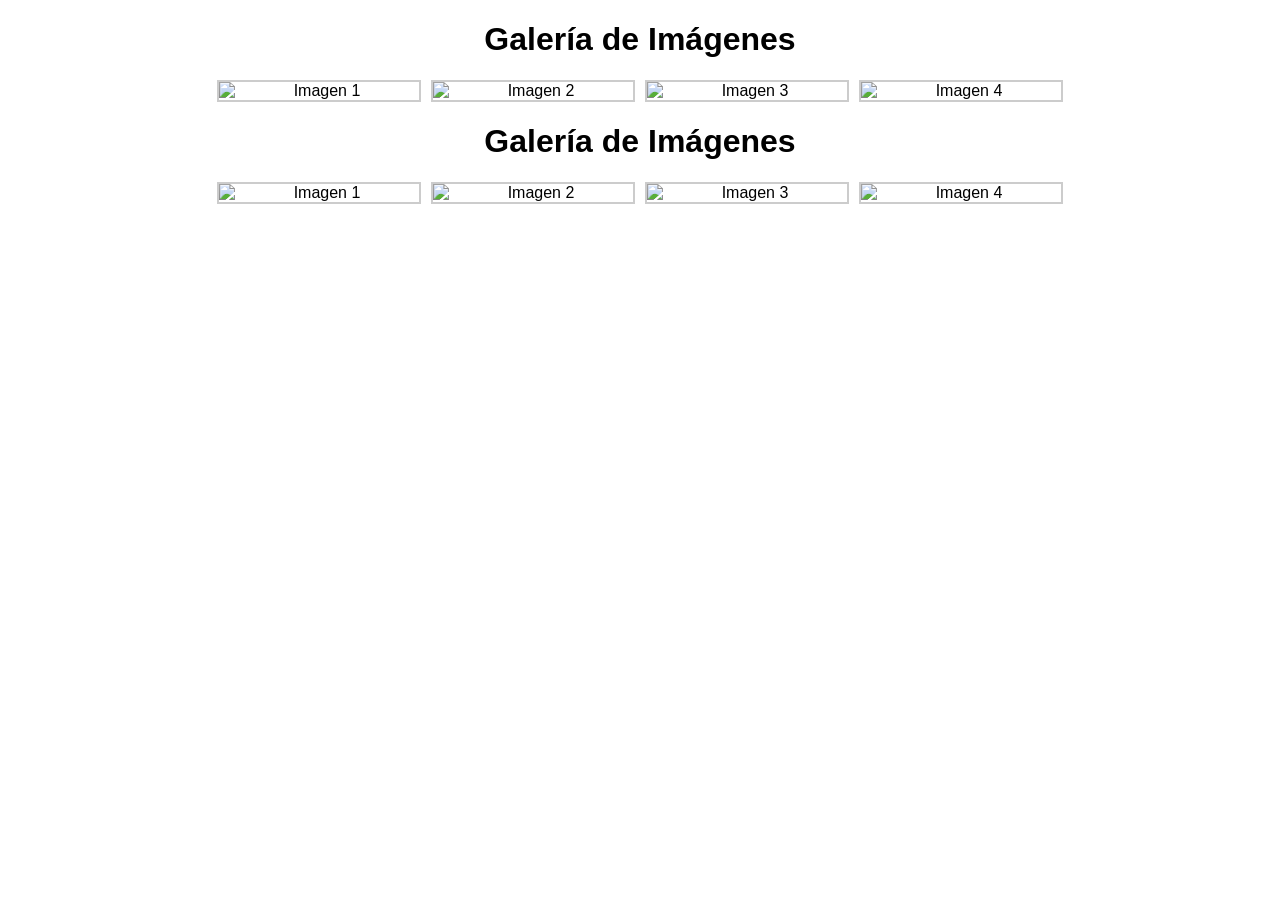
==== modules/HttpServer3/www/index.html @ e6c2890f "replica de servers" ====
<!DOCTYPE html>
<html lang="en">
<head>
    <meta charset="UTF-8">
    <title>Galería modificada</title>
    <style>
        body {
            font-family: Arial, sans-serif;
            text-align: center;
        }
        .galeria {
            display: flex;
            flex-wrap: wrap;
            justify-content: center;
            gap: 10px;
        }
        .galeria img {
            width: 200px;
            height: auto;
            border: 2px solid #ccc;
        }
    </style>
</head>
<body>

    <h1>Galería de Imágenes</h1>

    <div class="galeria">
        <img src="/img/img1.jpg" alt="Imagen 1">
        <img src="/img/img2.jpg" alt="Imagen 2">
        <img src="/img/img3.jpg" alt="Imagen 3">
        <img src="/img/img4.jpg" alt="Imagen 4">
    </div>

</body>
</html><!DOCTYPE html>
<html lang="en">
<head>
    <meta charset="UTF-8">
    <title>Galería modificada</title>
    <style>
        body {
            font-family: Arial, sans-serif;
            text-align: center;
        }
        .galeria {
            display: flex;
            flex-wrap: wrap;
            justify-content: center;
            gap: 10px;
        }
        .galeria img {
            width: 200px;
            height: auto;
            border: 2px solid #ccc;
        }
    </style>
</head>
<body>

    <h1>Galería de Imágenes</h1>

    <div class="galeria">
        <img src="/img/img1.jpg" alt="Imagen 1">
        <img src="/img/img2.jpg" alt="Imagen 2">
        <img src="/img/img3.jpg" alt="Imagen 3">
        <img src="/img/img4.jpg" alt="Imagen 4">
    </div>

</body>
</html>
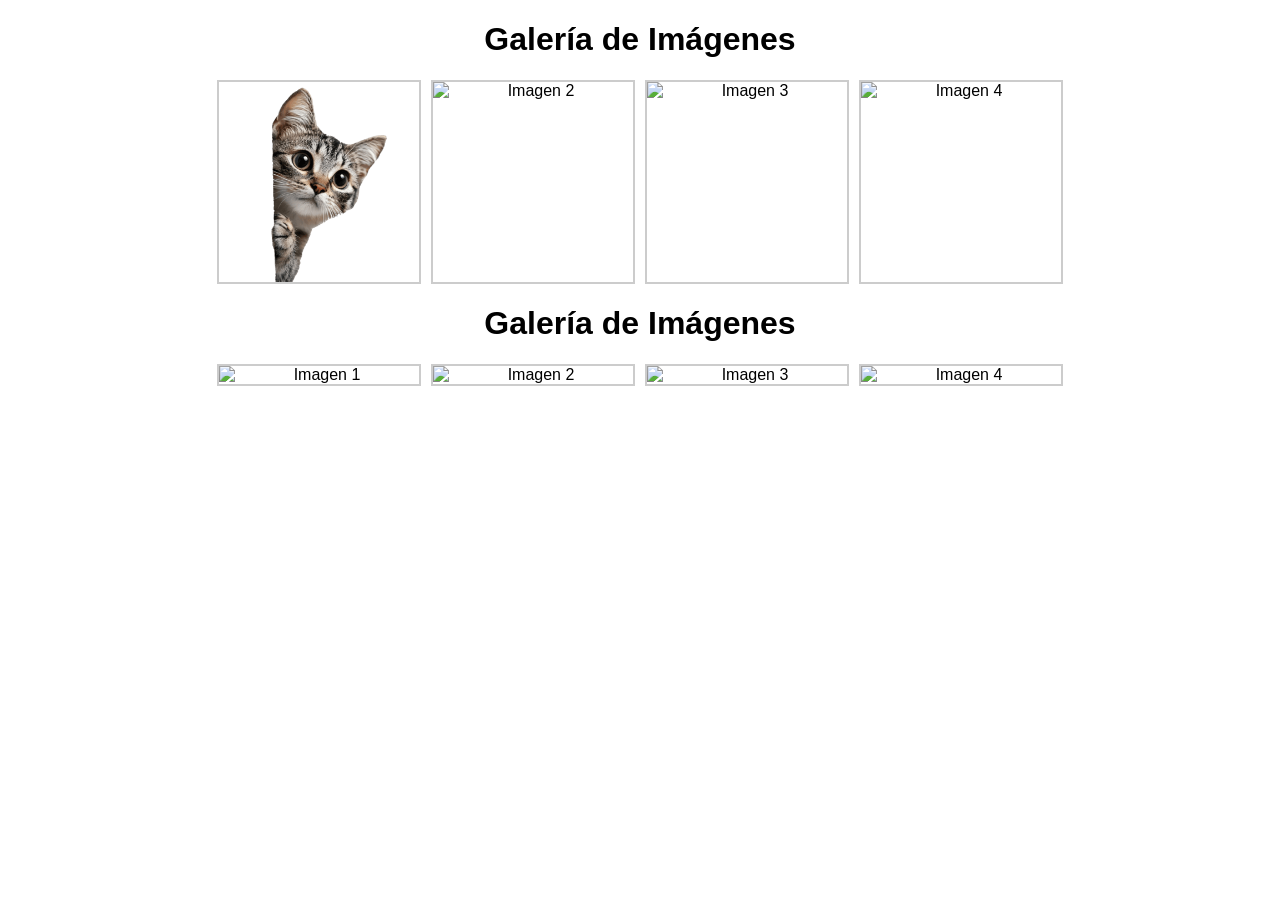
==== commit e4933308: "Update configuration and improve cache management on the server and fix missing header in the respon" ====
--- a/modules/HttpServer3/www/index.html
+++ b/modules/HttpServer3/www/index.html
@@ -26,7 +26,7 @@
     <h1>Galería de Imágenes</h1>
 
     <div class="galeria">
-        <img src="/img/img1.jpg" alt="Imagen 1">
+        <img src="./cat.png" alt="Imagen 1">
         <img src="/img/img2.jpg" alt="Imagen 2">
         <img src="/img/img3.jpg" alt="Imagen 3">
         <img src="/img/img4.jpg" alt="Imagen 4">
